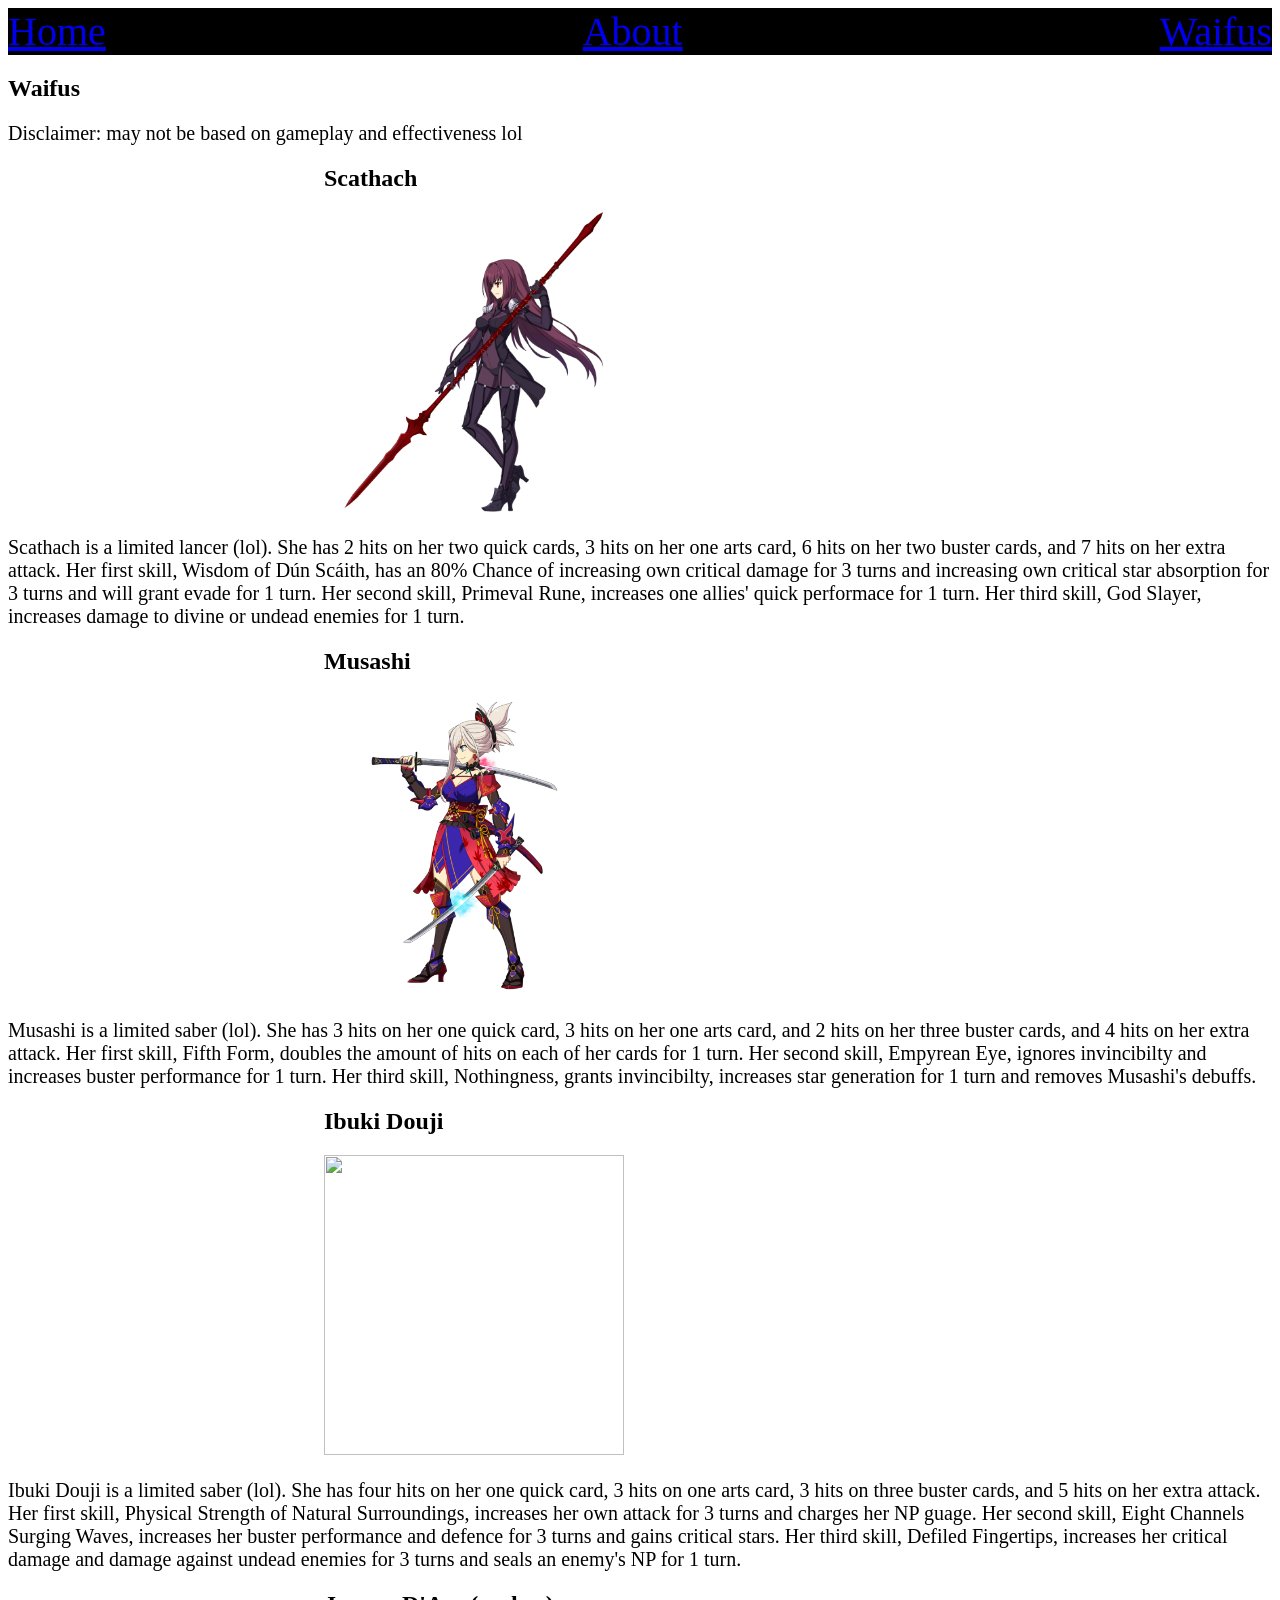
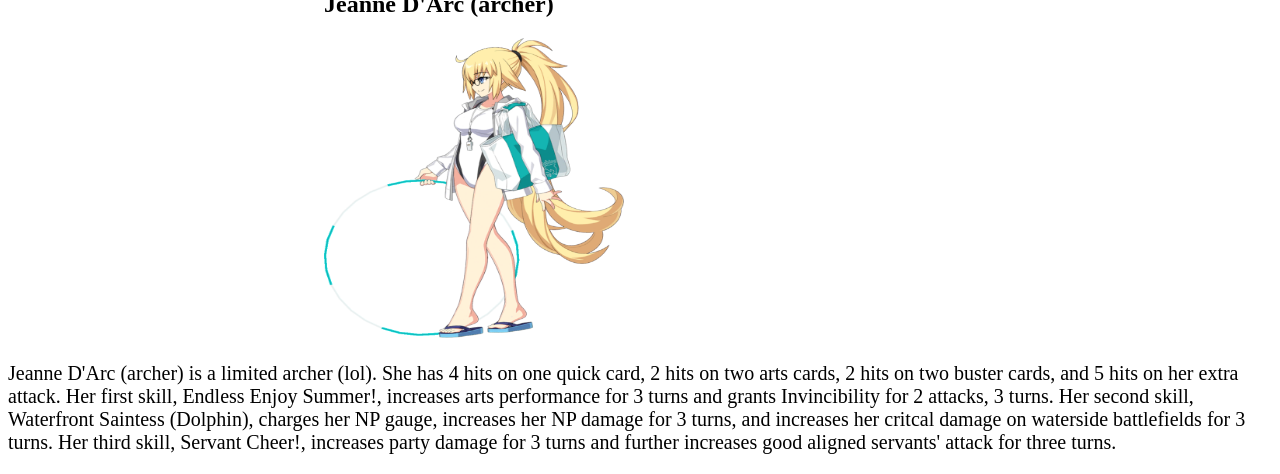
==== waifus.html @ 78c18144 "put message here" ====
<!DOCTYPE html>
<html lang="en">
<head>
    <meta charset="UTF-8">
    <meta http-equiv="X-UA-Compatible" content="IE=edge">
    <meta name="viewport" content="width=device-width, initial-scale=1.0">
    <link rel="stylesheet" href="style.css">
    <title>Fate Grand Order</title>
</head>


<body>
    
    <div id="nav_bar">
        <div><a href="index.html">Home</a></div>
        <div><a href="about.html">About</a></div>
        <div><a href="waifus.html">Waifus</a></div>
    </div>
    
    <div id="heading">
        <h2>Waifus</h2>
        <p>Disclaimer: may not be based on gameplay and effectiveness lol</p>
    </div>
        
    <div id="shishou">
            <h2>Scathach</h2>
            <img src="images/shishou.png" width="300px" height="300px">
    </div>
        
    <div>
        <p>Scathach is a limited lancer (lol). She has 2 hits on her two quick cards, 3 hits on her one arts card, 6 hits on her two buster cards, and 7 hits on her extra attack. Her first skill, Wisdom of Dún Scáith, has an 80% Chance of increasing own critical damage for 3 turns and increasing own critical star absorption for 3 turns and will grant evade for 1 turn. Her second skill, Primeval Rune, increases one allies' quick performace for 1 turn. Her third skill, God Slayer, increases damage to divine or undead enemies for 1 turn. </p>
    </div>

    <div id="musashi">
        <h2>Musashi</h2>
        <img src="images/musashi.png" width="300px" height="300px">
    </div>
    
    <div>
        <p>Musashi is a limited saber (lol). She has 3 hits on her one quick card, 3 hits on her one arts card, and 2 hits on her three buster cards, and 4 hits on her extra attack. Her first skill, Fifth Form, doubles the amount of hits on each of her cards for 1 turn. Her second skill, Empyrean Eye, ignores invincibilty and increases buster performance for 1 turn. Her third skill, Nothingness, grants invincibilty, increases star generation for 1 turn and removes Musashi's debuffs.</p>
    </div>

    <div id="snek">
        <h2>Ibuki Douji</h2>
        <img src="images/Ibuki_Douji.png" width="300px" height="300px">
    </div>

    <div>
        <p>Ibuki Douji is a limited saber (lol). She has four hits on her one quick card, 3 hits on one arts card, 3 hits on three buster cards, and 5 hits on her extra attack. Her first skill, Physical Strength of Natural Surroundings, increases her own attack for 3 turns and charges her NP guage. Her second skill, Eight Channels Surging Waves, increases her buster performance and defence for 3 turns and gains critical stars. Her third skill, Defiled Fingertips, increases her critical damage and damage against undead enemies for 3 turns and seals an enemy's NP for 1 turn.</p>
    </div>

    <div id="jean">
        <h2>Jeanne D'Arc (archer)</h2>
        <img src="images/Jeanne_D'arc_(Archer).png" width="300px" height ="300px">
    </div>

    <div>
        <p> Jeanne D'Arc (archer) is a limited archer (lol). She has 4 hits on one quick card, 2 hits on two arts cards, 2 hits on two buster cards, and 5 hits on her extra attack. Her first skill, Endless Enjoy Summer!, increases arts performance for 3 turns and grants Invincibility for 2 attacks, 3 turns. Her second skill, Waterfront Saintess (Dolphin), charges her NP gauge, increases her NP damage for 3 turns, and increases her critcal damage on waterside battlefields for 3 turns. Her third skill, Servant Cheer!, increases party damage for 3 turns and further increases good aligned servants' attack for three turns.  
            

        </p>

    </div>




</body>
</html>
---- style.css ----
p{
    font-size: 20px;
}

#nav_bar{
    background-color: black;
    color: white;
    font-size: 40px;
    display: flex;
    justify-content: space-between;
}

#merlin{
    display: block;
    margin-left: auto;
    margin-right: auto;
    width: 50%;
}

#skadi{
    display: block;
    margin-left: auto;
    margin-right: auto;
    width: 50%;
}

#fox{
    display: block;
    margin-left: auto;
    margin-right: auto;
    width: 50%;
}

#waver{
    display: block;
    margin-left: auto;
    margin-right: auto;
    width: 50%;
}

#chen_gong{
    display: block;
    margin-left: auto;
    margin-right: auto;
    width: 50%;
}

#castoria{
    display: block;
    margin-left: auto;
    margin-right: auto;
    width: 50%;
}

#shishou {
    display: block;
    margin-left: auto;
    margin-right: auto;
    width: 50%;
}

#musashi{
    display: block;
    margin-left: auto;
    margin-right: auto;
    width: 50%;
}

#snek{
    display: block;
    margin-left: auto;
    margin-right: auto;
    width: 50%;
}

#jean {
    display: block;
    margin-left: auto;
    margin-right: auto;
    width: 50%;
}
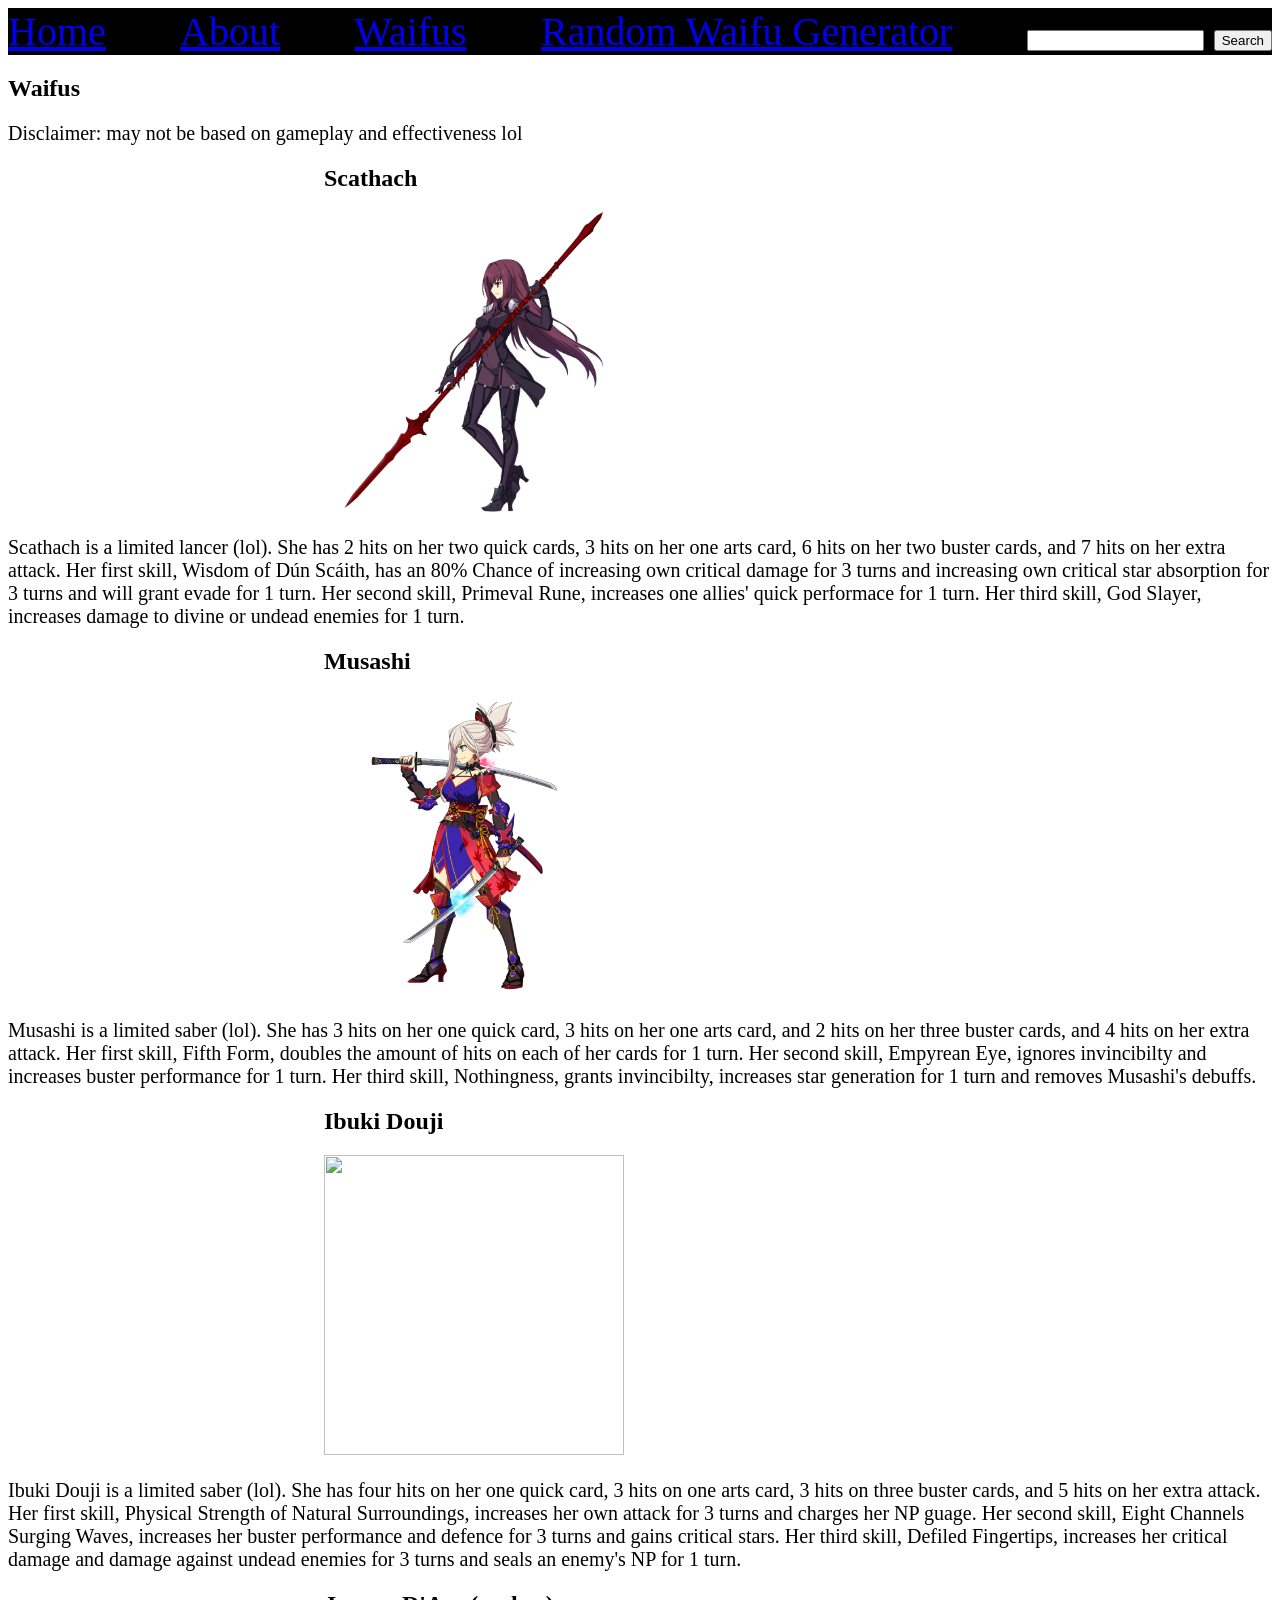
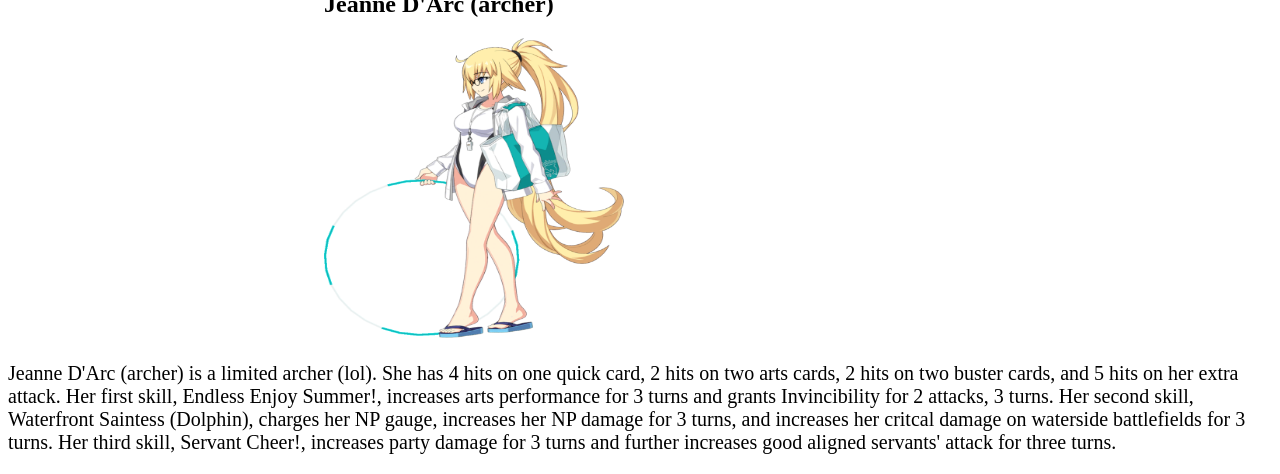
==== commit c0612df7: "put message here" ====
--- a/waifus.html
+++ b/waifus.html
@@ -5,6 +5,7 @@
     <meta http-equiv="X-UA-Compatible" content="IE=edge">
     <meta name="viewport" content="width=device-width, initial-scale=1.0">
     <link rel="stylesheet" href="style.css">
+    <script src="script.js" defer></script>
     <title>Fate Grand Order</title>
 </head>
 
@@ -15,6 +16,11 @@
         <div><a href="index.html">Home</a></div>
         <div><a href="about.html">About</a></div>
         <div><a href="waifus.html">Waifus</a></div>
+        <div><a href="random_waifu.html">Random Waifu Generator</a></div>
+        <form>
+            <input type="text" id="input">
+            <button id="button">Search</button>
+        </form>
     </div>
     
     <div id="heading">
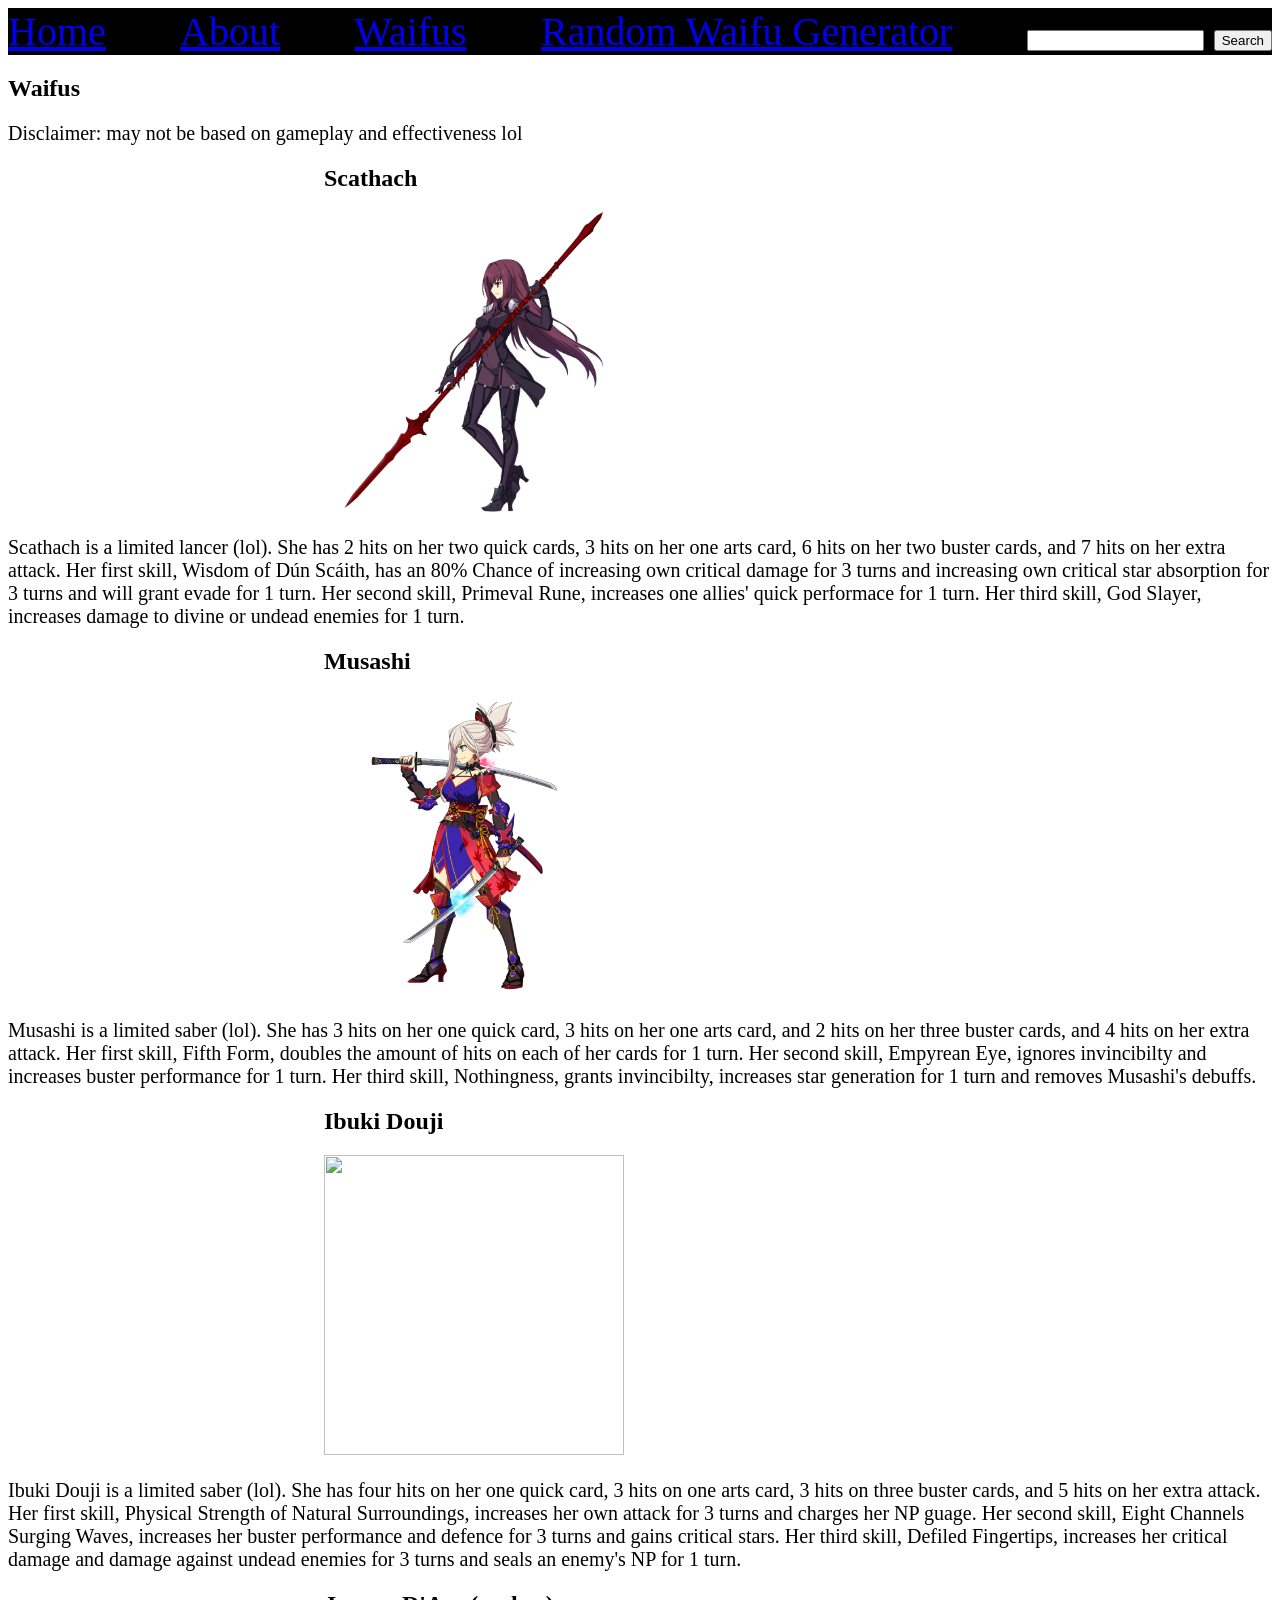
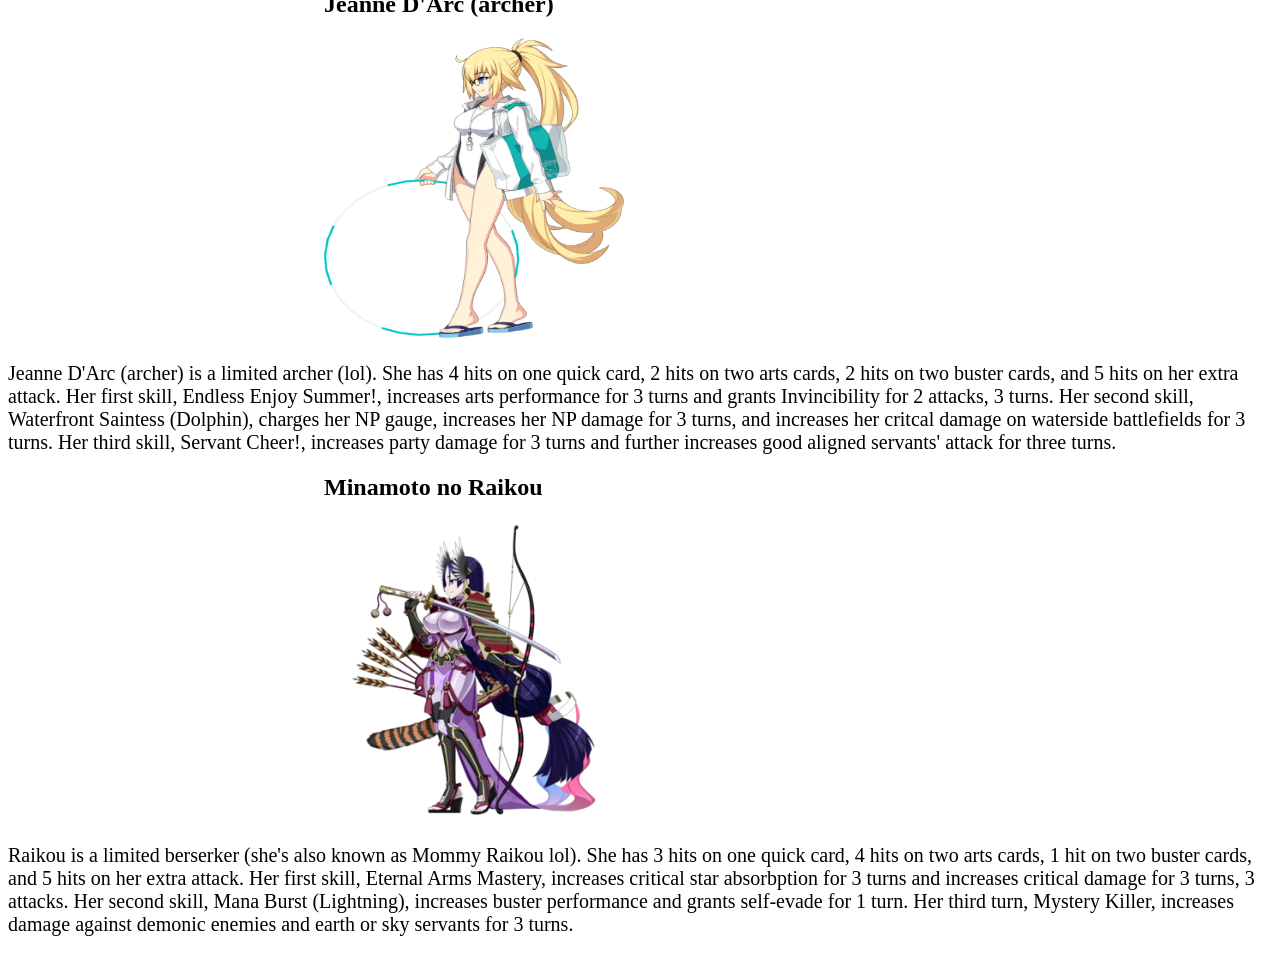
==== commit 87ee6492: "hello there" ====
--- a/waifus.html
+++ b/waifus.html
@@ -61,13 +61,17 @@
     </div>
 
     <div>
-        <p> Jeanne D'Arc (archer) is a limited archer (lol). She has 4 hits on one quick card, 2 hits on two arts cards, 2 hits on two buster cards, and 5 hits on her extra attack. Her first skill, Endless Enjoy Summer!, increases arts performance for 3 turns and grants Invincibility for 2 attacks, 3 turns. Her second skill, Waterfront Saintess (Dolphin), charges her NP gauge, increases her NP damage for 3 turns, and increases her critcal damage on waterside battlefields for 3 turns. Her third skill, Servant Cheer!, increases party damage for 3 turns and further increases good aligned servants' attack for three turns.  
-            
-
-        </p>
-
+        <p> Jeanne D'Arc (archer) is a limited archer (lol). She has 4 hits on one quick card, 2 hits on two arts cards, 2 hits on two buster cards, and 5 hits on her extra attack. Her first skill, Endless Enjoy Summer!, increases arts performance for 3 turns and grants Invincibility for 2 attacks, 3 turns. Her second skill, Waterfront Saintess (Dolphin), charges her NP gauge, increases her NP damage for 3 turns, and increases her critcal damage on waterside battlefields for 3 turns. Her third skill, Servant Cheer!, increases party damage for 3 turns and further increases good aligned servants' attack for three turns.</p>  
     </div>
 
+    <div id="mommy">
+        <h2>Minamoto no Raikou </h2>
+        <img src="images/mommy_raikou.png" width="300px" height ="300px">
+    </div>
+
+    <div>
+        <p>Raikou is a limited berserker (she's also known as Mommy Raikou lol). She has 3 hits on one quick card, 4 hits on two arts cards, 1 hit on two buster cards, and 5 hits on her extra attack. Her first skill, Eternal Arms Mastery, increases critical star absorbption for 3 turns and increases critical damage for 3 turns, 3 attacks. Her second skill, Mana Burst (Lightning), increases buster performance and grants self-evade for 1 turn. Her third turn, Mystery Killer, increases damage against demonic enemies and earth or sky servants for 3 turns.</p>
+    </div>
 
 
 
--- a/style.css
+++ b/style.css
@@ -80,4 +80,12 @@
     width: 50%;
 }
 
+#mommy{
+    display: block;
+    margin-left: auto;
+    margin-right: auto;
+    width: 50%;
+}
 
+
+
